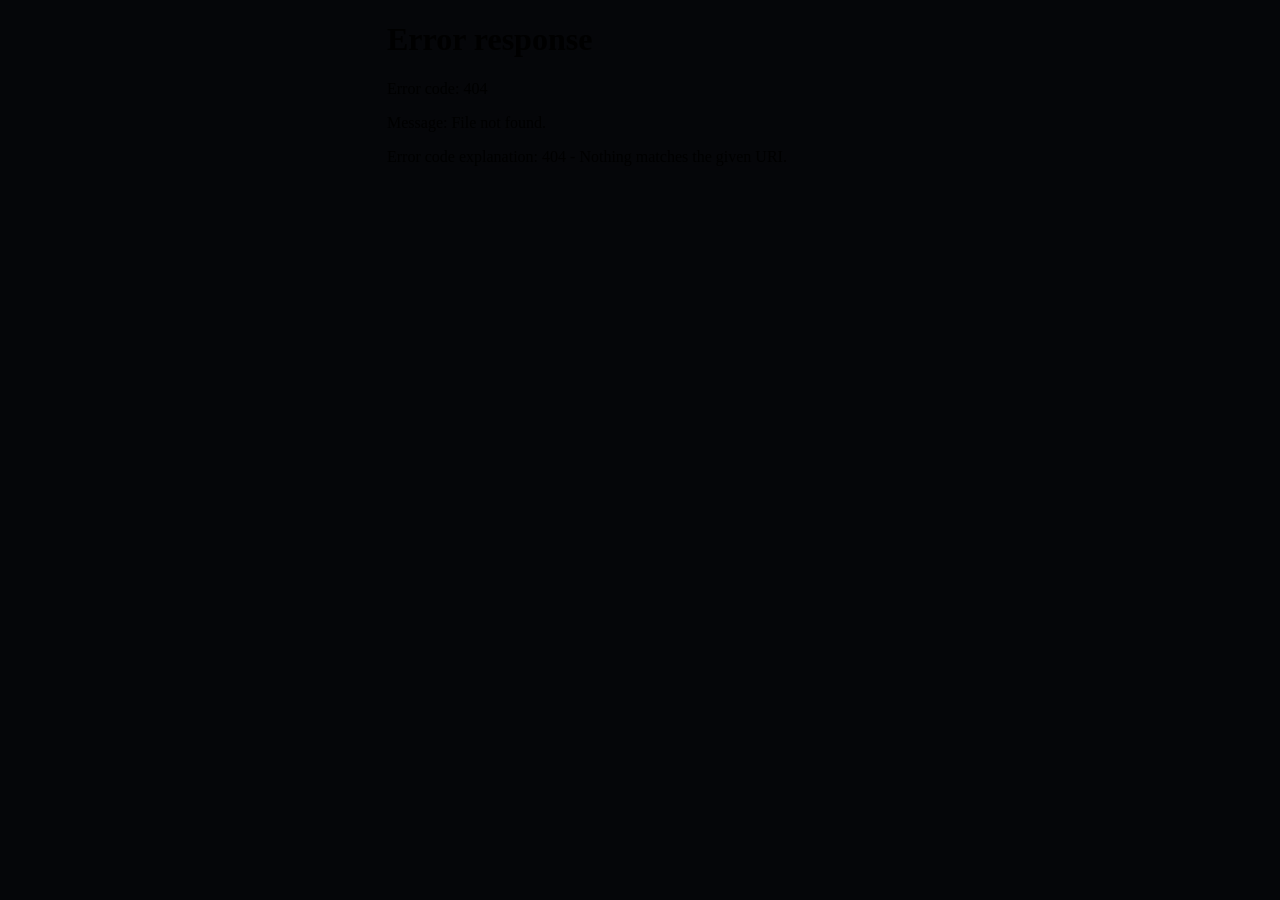
==== home.html @ 859cdc56 "Force every scene to dynamically fit a 9:16 phone frame" ====
<!doctype html>
<html lang="zh-CN">
<head>
<meta charset="utf-8">
<meta name="viewport" content="width=device-width,initial-scale=1,viewport-fit=cover,maximum-scale=1,user-scalable=no">
<title>Final Selection 026</title>
<style>
html,body{margin:0;width:100%;height:100%;background:#050609;overflow:hidden}
body{display:flex;align-items:flex-start;justify-content:center}
#game{display:block;border:0;background:#050609;width:min(100vw,calc(100svh * 9 / 16));height:min(100svh,calc(100vw * 16 / 9));max-width:520px}
@supports not (height:100svh){#game{width:min(100vw,calc(100vh * 9 / 16));height:min(100vh,calc(100vw * 16 / 9))}}
</style>
</head>
<body>
<iframe id="game" src="/index.html?v=4" allow="autoplay; camera; microphone" title="Final Selection 026"></iframe>
<script>
(function(){
  const frame=document.getElementById('game');
  frame.addEventListener('load',()=>{
    try{
      const win=frame.contentWindow;
      const doc=frame.contentDocument;
      if(!doc) return;

      const style=doc.createElement('style');
      style.id='hard-fit-9x16-v4';
      style.textContent=`
        html,body{margin:0!important;width:100%!important;height:100%!important;overflow:hidden!important;background:#050609!important}
        body{overflow:hidden!important}
        .app{width:100%!important;height:100%!important;min-height:0!important;max-width:none!important;margin:0!important;overflow:hidden!important;position:relative!important}
        .scene{width:100%!important;height:100%!important;min-height:0!important;aspect-ratio:auto!important;overflow:hidden!important;position:relative!important}
        .blackbars:before,.blackbars:after{height:22px!important}
        #resetBtn{top:10px!important;left:10px!important;padding:7px 10px!important;font-size:9px!important}
        #musicToggle{top:48px!important;right:10px!important;padding:6px 8px!important;min-width:50px!important;font-size:8px!important}
        .hud{padding:14px 14px 0 102px!important}
        .hudTop{font-size:8.5px!important}.hp{margin-top:6px!important}
        .location{top:64px!important;left:18px!important;width:64%!important;max-width:64%!important}
        .locKicker{font-size:7.5px!important;letter-spacing:.25em!important}
        .locTitle{font-size:27px!important;line-height:1.02!important;margin-top:5px!important}
        .locSub{font-size:7.5px!important;margin-top:5px!important;letter-spacing:.18em!important}
        .objective{left:12px!important;right:auto!important;bottom:auto!important;margin:0!important;transform-origin:top left!important;overflow:visible!important}
        .objHead{padding:8px 10px!important;gap:8px!important}
        .stageNo{font-size:7px!important}.objTitle{font-size:18px!important;margin-top:2px!important}.xp{font-size:9px!important}
        .objBody{padding:8px 10px!important}
        .story{font-size:10.2px!important;line-height:1.35!important}
        .hint{font-size:9px!important;line-height:1.3!important;padding:5px 7px!important;margin-top:5px!important}
        .actions{margin-top:5px!important;gap:5px!important;flex-wrap:nowrap!important}
        .btn{padding:7px 8px!important;min-height:29px!important;font-size:9.5px!important;line-height:1.15!important}
        .field{margin-top:6px!important}.field label{font-size:9px!important;margin-bottom:3px!important}
        .field input,.field textarea,.q textarea{padding:6px 7px!important;font-size:9.5px!important}
        .q{padding:3px 0!important}.q p{font-size:9px!important;line-height:1.2!important;margin-bottom:3px!important}
        .q textarea{min-height:28px!important;height:28px!important}
        .scene.scene0 .location{top:68px!important}
        .scene.scene0 .objective{top:158px!important}
        .scene.scene0 .story{font-size:10px!important;line-height:1.3!important;padding:0!important}
        .scene.scene0 .closetPrompt{font-size:10px!important;margin:4px 0!important}
        .scene.scene0 .closet{height:112px!important;margin-top:0!important}
        .scene.scene0 .closetText{font-size:9.4px!important;line-height:1.3!important;padding:9px!important}
        .scene.scene0 .sceneCrow{width:50px!important;max-width:50px!important}
        .scene.scene1 .objective{top:154px!important}.scene.scene1 .shot .ph{height:48px!important}.scene.scene1 .shots{gap:5px!important;margin-top:5px!important}.scene.scene1 .cam{padding:5px!important;font-size:8px!important;margin-top:3px!important}
        .scene.scene2 .objective{top:138px!important}.scene.scene2 .shot .ph{height:44px!important}.scene.scene2 .shots{gap:5px!important;margin-top:5px!important}.scene.scene2 .cam{padding:5px!important;font-size:8px!important;margin-top:3px!important}
        .scene.scene3 .objective{top:136px!important}
        .scene.scene4 .objective{top:142px!important}.scene.scene4 .ninjaArena{height:165px!important}.scene.scene4 .gamePrompt{padding:7px 8px!important}.scene.scene4 .gamePrompt b{font-size:11px!important}.scene.scene4 .gamePrompt span{font-size:8px!important}
        .scene.scene5 .objective{top:160px!important}.scene.scene5 .finalField textarea{height:60px!important;min-height:60px!important}
        .scene.scene6 .objective{top:142px!important}.scene.scene6 .chestArea{height:80px!important;min-height:80px!important}.scene.scene6 .treasureChest{transform:translateY(-14px) scale(.62)!important}.scene.scene6 .codePanel,.scene.scene6 .treasureMap{padding:7px 8px!important}.scene.scene6 #chestCode{font-size:18px!important;padding:6px!important;width:100px!important}.scene.scene6 .mapMsg{font-size:9px!important;line-height:1.3!important}.scene.scene6 .mapPlace{font-size:14px!important}
      `;
      doc.head.appendChild(style);

      function fitScene(){
        const scene=doc.querySelector('.scene');
        const obj=doc.querySelector('.objective');
        if(!scene||!obj) return;
        const h=frame.clientHeight;
        scene.style.setProperty('height',h+'px','important');
        scene.style.setProperty('min-height','0','important');
        obj.style.removeProperty('transform');
        obj.style.removeProperty('width');
        const top=parseFloat(win.getComputedStyle(obj).top)||140;
        const available=Math.max(180,h-top-10);
        const natural=obj.scrollHeight;
        let scale=Math.min(1,available/natural);
        if(scale<.72) scale=.72;
        if(scale<.999){
          obj.style.setProperty('width',`calc((100% - 24px) / ${scale})`,'important');
          requestAnimationFrame(()=>{
            const natural2=obj.scrollHeight;
            const scale2=Math.min(1,available/natural2);
            obj.style.setProperty('transform',`scale(${scale2})`,'important');
          });
        }else{
          obj.style.setProperty('width','calc(100% - 24px)','important');
          obj.style.setProperty('transform','scale(1)','important');
        }
      }

      const observer=new MutationObserver(()=>requestAnimationFrame(fitScene));
      observer.observe(doc.body,{childList:true,subtree:true,attributes:true,attributeFilter:['class','style']});
      win.addEventListener('resize',fitScene);
      setTimeout(fitScene,60);
      setTimeout(fitScene,350);
      setTimeout(fitScene,900);
    }catch(e){console.error('9:16 fit failed',e)}
  });
})();
</script>
</body>
</html>
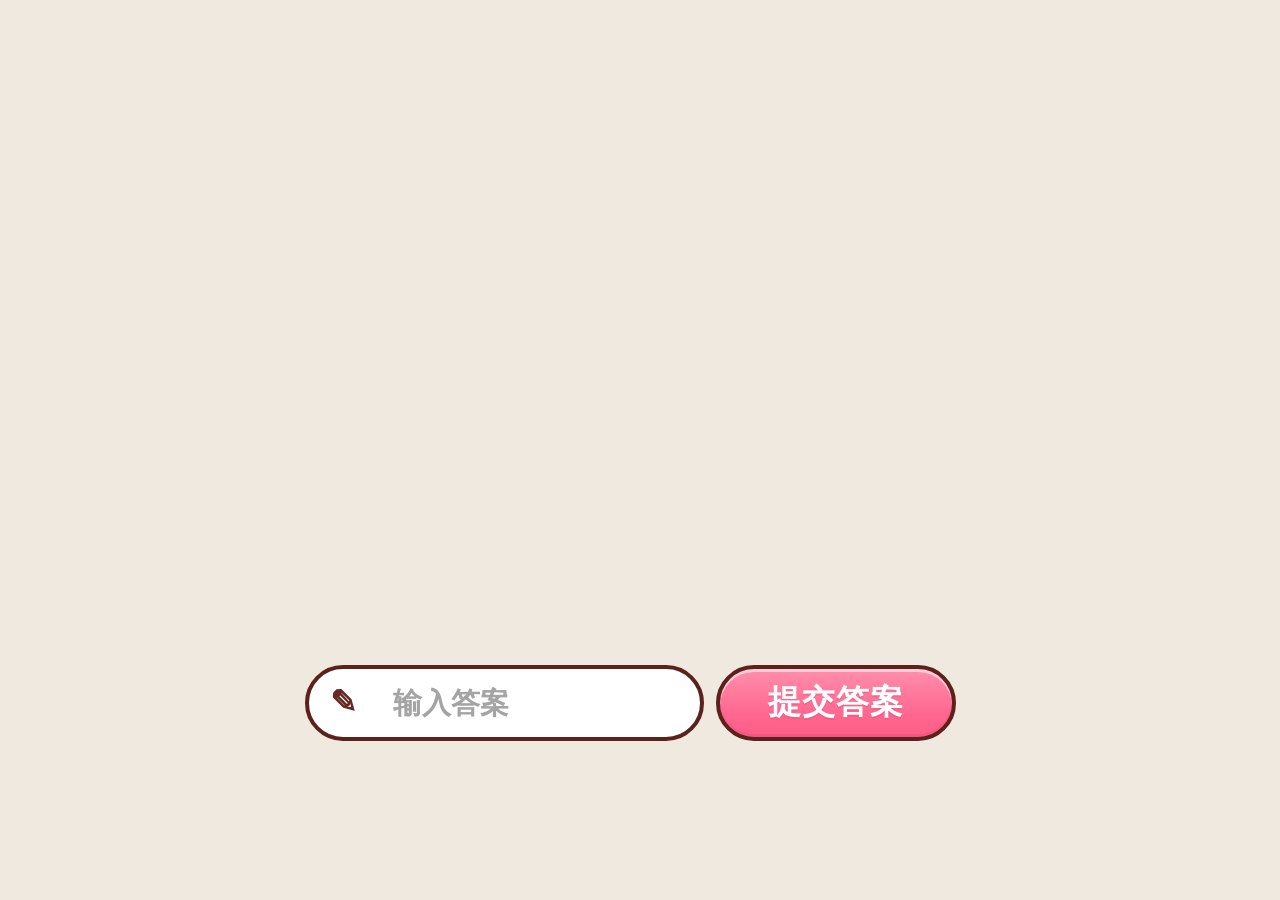
==== commit ff83b306: "Add treasure game Q1 interactive preview" ====
--- a/home.html
+++ b/home.html
@@ -1,107 +1,37 @@
 <!doctype html>
-<html lang="zh-CN">
+<html lang="zh-Hans">
 <head>
 <meta charset="utf-8">
-<meta name="viewport" content="width=device-width,initial-scale=1,viewport-fit=cover,maximum-scale=1,user-scalable=no">
-<title>Final Selection 026</title>
+<meta name="viewport" content="width=device-width,initial-scale=1,maximum-scale=1,user-scalable=no,viewport-fit=cover">
+<title>生日寻宝大冒险 · Emoji 猜猜看</title>
 <style>
-html,body{margin:0;width:100%;height:100%;background:#050609;overflow:hidden}
-body{display:flex;align-items:flex-start;justify-content:center}
-#game{display:block;border:0;background:#050609;width:min(100vw,calc(100svh * 9 / 16));height:min(100svh,calc(100vw * 16 / 9));max-width:520px}
-@supports not (height:100svh){#game{width:min(100vw,calc(100vh * 9 / 16));height:min(100vh,calc(100vw * 16 / 9))}}
+*{box-sizing:border-box;-webkit-tap-highlight-color:transparent}
+html,body{margin:0;width:100%;height:100%;overflow:hidden;background:#efe9df;font-family:-apple-system,BlinkMacSystemFont,"PingFang SC","Microsoft YaHei",sans-serif}
+body{display:grid;place-items:center}
+#stage{position:relative;width:min(100vw,calc(100vh*4/3));height:min(100vh,calc(100vw*3/4));aspect-ratio:4/3;overflow:hidden;background:url("[data-uri]") center/100% 100% no-repeat}
+#answerForm{position:absolute;left:22.08%;top:73.94%;width:53.2%;height:8.35%;display:grid;grid-template-columns:62.5% 37.5%;gap:1.95%;align-items:stretch}
+.answerWrap{position:relative;height:100%}
+.answerWrap:after{content:"✎";position:absolute;left:6.4%;top:50%;transform:translateY(-52%);font-size:clamp(22px,2.5vw,34px);font-weight:900;color:#65291f;z-index:3;pointer-events:none}
+#answer{width:100%;height:100%;border:4px solid #5b211b;border-radius:999px;outline:none;background:#fff;color:#563329;padding:0 5% 0 21%;font-size:clamp(20px,2.25vw,31px);font-weight:800;line-height:1;-webkit-appearance:none;appearance:none}
+#answer::placeholder{color:#a4a4a4;opacity:1}
+#submit{width:100%;height:100%;border:4px solid #5b211b;border-radius:999px;background:linear-gradient(180deg,#ff8eac 0%,#ff668f 68%,#ff5d87 100%);box-shadow:inset 0 3px 0 rgba(255,255,255,.55),inset 0 -3px 0 rgba(208,52,88,.18);color:white;font-size:clamp(23px,2.55vw,36px);font-weight:1000;letter-spacing:.03em;text-shadow:0 2px 0 rgba(174,44,74,.15);cursor:pointer;touch-action:manipulation}
+#submit:active{transform:translateY(1px)}
+#notice{position:absolute;left:50%;bottom:1.2%;transform:translateX(-50%) translateY(12px);background:rgba(76,44,34,.92);color:#fff;padding:.52rem 1rem;border-radius:999px;font-weight:800;opacity:0;pointer-events:none;transition:.18s;z-index:20}
+#notice.show{opacity:1;transform:translateX(-50%) translateY(0)}
 </style>
 </head>
 <body>
-<iframe id="game" src="/index.html?v=4" allow="autoplay; camera; microphone" title="Final Selection 026"></iframe>
+<div id="stage">
+<form id="answerForm">
+<div class="answerWrap"><input id="answer" type="text" placeholder="输入答案" autocomplete="off" autocorrect="off" spellcheck="false"></div>
+<button id="submit" type="submit">提交答案</button>
+</form>
+<div id="notice"></div>
+</div>
 <script>
-(function(){
-  const frame=document.getElementById('game');
-  frame.addEventListener('load',()=>{
-    try{
-      const win=frame.contentWindow;
-      const doc=frame.contentDocument;
-      if(!doc) return;
-
-      const style=doc.createElement('style');
-      style.id='hard-fit-9x16-v4';
-      style.textContent=`
-        html,body{margin:0!important;width:100%!important;height:100%!important;overflow:hidden!important;background:#050609!important}
-        body{overflow:hidden!important}
-        .app{width:100%!important;height:100%!important;min-height:0!important;max-width:none!important;margin:0!important;overflow:hidden!important;position:relative!important}
-        .scene{width:100%!important;height:100%!important;min-height:0!important;aspect-ratio:auto!important;overflow:hidden!important;position:relative!important}
-        .blackbars:before,.blackbars:after{height:22px!important}
-        #resetBtn{top:10px!important;left:10px!important;padding:7px 10px!important;font-size:9px!important}
-        #musicToggle{top:48px!important;right:10px!important;padding:6px 8px!important;min-width:50px!important;font-size:8px!important}
-        .hud{padding:14px 14px 0 102px!important}
-        .hudTop{font-size:8.5px!important}.hp{margin-top:6px!important}
-        .location{top:64px!important;left:18px!important;width:64%!important;max-width:64%!important}
-        .locKicker{font-size:7.5px!important;letter-spacing:.25em!important}
-        .locTitle{font-size:27px!important;line-height:1.02!important;margin-top:5px!important}
-        .locSub{font-size:7.5px!important;margin-top:5px!important;letter-spacing:.18em!important}
-        .objective{left:12px!important;right:auto!important;bottom:auto!important;margin:0!important;transform-origin:top left!important;overflow:visible!important}
-        .objHead{padding:8px 10px!important;gap:8px!important}
-        .stageNo{font-size:7px!important}.objTitle{font-size:18px!important;margin-top:2px!important}.xp{font-size:9px!important}
-        .objBody{padding:8px 10px!important}
-        .story{font-size:10.2px!important;line-height:1.35!important}
-        .hint{font-size:9px!important;line-height:1.3!important;padding:5px 7px!important;margin-top:5px!important}
-        .actions{margin-top:5px!important;gap:5px!important;flex-wrap:nowrap!important}
-        .btn{padding:7px 8px!important;min-height:29px!important;font-size:9.5px!important;line-height:1.15!important}
-        .field{margin-top:6px!important}.field label{font-size:9px!important;margin-bottom:3px!important}
-        .field input,.field textarea,.q textarea{padding:6px 7px!important;font-size:9.5px!important}
-        .q{padding:3px 0!important}.q p{font-size:9px!important;line-height:1.2!important;margin-bottom:3px!important}
-        .q textarea{min-height:28px!important;height:28px!important}
-        .scene.scene0 .location{top:68px!important}
-        .scene.scene0 .objective{top:158px!important}
-        .scene.scene0 .story{font-size:10px!important;line-height:1.3!important;padding:0!important}
-        .scene.scene0 .closetPrompt{font-size:10px!important;margin:4px 0!important}
-        .scene.scene0 .closet{height:112px!important;margin-top:0!important}
-        .scene.scene0 .closetText{font-size:9.4px!important;line-height:1.3!important;padding:9px!important}
-        .scene.scene0 .sceneCrow{width:50px!important;max-width:50px!important}
-        .scene.scene1 .objective{top:154px!important}.scene.scene1 .shot .ph{height:48px!important}.scene.scene1 .shots{gap:5px!important;margin-top:5px!important}.scene.scene1 .cam{padding:5px!important;font-size:8px!important;margin-top:3px!important}
-        .scene.scene2 .objective{top:138px!important}.scene.scene2 .shot .ph{height:44px!important}.scene.scene2 .shots{gap:5px!important;margin-top:5px!important}.scene.scene2 .cam{padding:5px!important;font-size:8px!important;margin-top:3px!important}
-        .scene.scene3 .objective{top:136px!important}
-        .scene.scene4 .objective{top:142px!important}.scene.scene4 .ninjaArena{height:165px!important}.scene.scene4 .gamePrompt{padding:7px 8px!important}.scene.scene4 .gamePrompt b{font-size:11px!important}.scene.scene4 .gamePrompt span{font-size:8px!important}
-        .scene.scene5 .objective{top:160px!important}.scene.scene5 .finalField textarea{height:60px!important;min-height:60px!important}
-        .scene.scene6 .objective{top:142px!important}.scene.scene6 .chestArea{height:80px!important;min-height:80px!important}.scene.scene6 .treasureChest{transform:translateY(-14px) scale(.62)!important}.scene.scene6 .codePanel,.scene.scene6 .treasureMap{padding:7px 8px!important}.scene.scene6 #chestCode{font-size:18px!important;padding:6px!important;width:100px!important}.scene.scene6 .mapMsg{font-size:9px!important;line-height:1.3!important}.scene.scene6 .mapPlace{font-size:14px!important}
-      `;
-      doc.head.appendChild(style);
-
-      function fitScene(){
-        const scene=doc.querySelector('.scene');
-        const obj=doc.querySelector('.objective');
-        if(!scene||!obj) return;
-        const h=frame.clientHeight;
-        scene.style.setProperty('height',h+'px','important');
-        scene.style.setProperty('min-height','0','important');
-        obj.style.removeProperty('transform');
-        obj.style.removeProperty('width');
-        const top=parseFloat(win.getComputedStyle(obj).top)||140;
-        const available=Math.max(180,h-top-10);
-        const natural=obj.scrollHeight;
-        let scale=Math.min(1,available/natural);
-        if(scale<.72) scale=.72;
-        if(scale<.999){
-          obj.style.setProperty('width',`calc((100% - 24px) / ${scale})`,'important');
-          requestAnimationFrame(()=>{
-            const natural2=obj.scrollHeight;
-            const scale2=Math.min(1,available/natural2);
-            obj.style.setProperty('transform',`scale(${scale2})`,'important');
-          });
-        }else{
-          obj.style.setProperty('width','calc(100% - 24px)','important');
-          obj.style.setProperty('transform','scale(1)','important');
-        }
-      }
-
-      const observer=new MutationObserver(()=>requestAnimationFrame(fitScene));
-      observer.observe(doc.body,{childList:true,subtree:true,attributes:true,attributeFilter:['class','style']});
-      win.addEventListener('resize',fitScene);
-      setTimeout(fitScene,60);
-      setTimeout(fitScene,350);
-      setTimeout(fitScene,900);
-    }catch(e){console.error('9:16 fit failed',e)}
-  });
-})();
+const form=document.getElementById('answerForm'),input=document.getElementById('answer'),notice=document.getElementById('notice');
+function flash(t){notice.textContent=t;notice.classList.add('show');clearTimeout(window.__t);window.__t=setTimeout(()=>notice.classList.remove('show'),1200)}
+form.addEventListener('submit',e=>{e.preventDefault();if(!input.value.trim()){flash('先输入答案');input.focus();return}flash('提交成功 ✓')})
 </script>
 </body>
-</html>
+</html>
